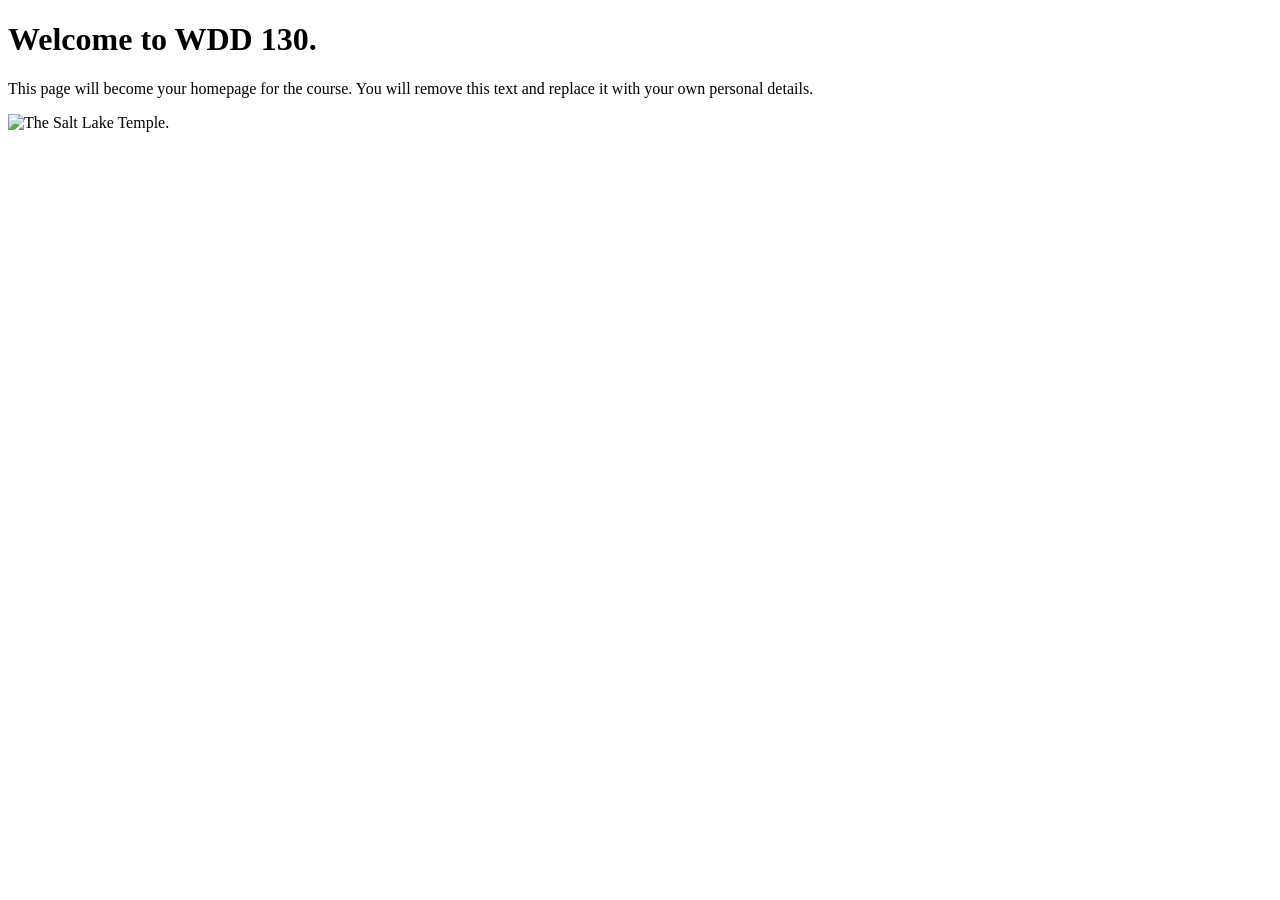
==== index.html @ cee27186 "Initial commit" ====
<!DOCTYPE html>
<html lang="en">
<head>
    <meta charset="UTF-8">
    <meta name="viewport" content="width=device-width, initial-scale=1.0">
    <title>WDD 130 | Personal Homepage</title>
</head>
<body>
    <h1>Welcome to WDD 130.</h1>
    <p>This page will become your homepage for the course. You will remove this text and replace it with your own personal details.</p>

    <img src="images/salt-lake-temple.jpg" alt="The Salt Lake Temple.">
</body>
</html>
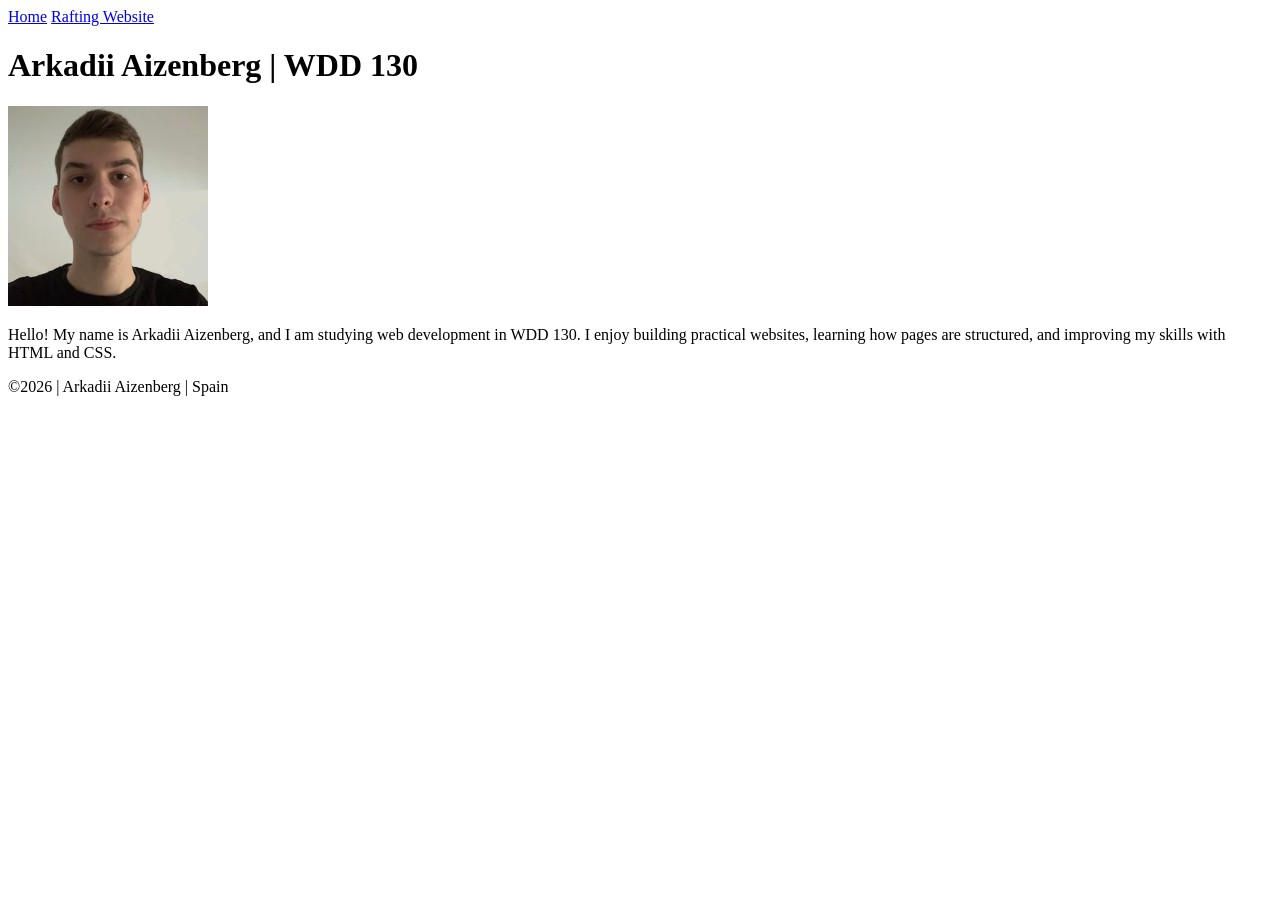
==== commit e8d234a4: "Add pages redirect" ====
--- a/index.html
+++ b/index.html
@@ -1,14 +1,12 @@
 <!DOCTYPE html>
-<html lang="en">
-<head>
-    <meta charset="UTF-8">
-    <meta name="viewport" content="width=device-width, initial-scale=1.0">
-    <title>WDD 130 | Personal Homepage</title>
-</head>
-<body>
-    <h1>Welcome to WDD 130.</h1>
-    <p>This page will become your homepage for the course. You will remove this text and replace it with your own personal details.</p>
-
-    <img src="images/salt-lake-temple.jpg" alt="The Salt Lake Temple.">
-</body>
-</html>+<html lang="en-US">
+  <head>
+    <meta charset="utf-8">
+    <meta name="viewport" content="width=device-width,initial-scale=1.0">
+    <meta http-equiv="refresh" content="0; url=week01/">
+    <title>WDD 130</title>
+  </head>
+  <body>
+    <p><a href="week01/">Open the Week 1 assignment</a></p>
+  </body>
+</html>
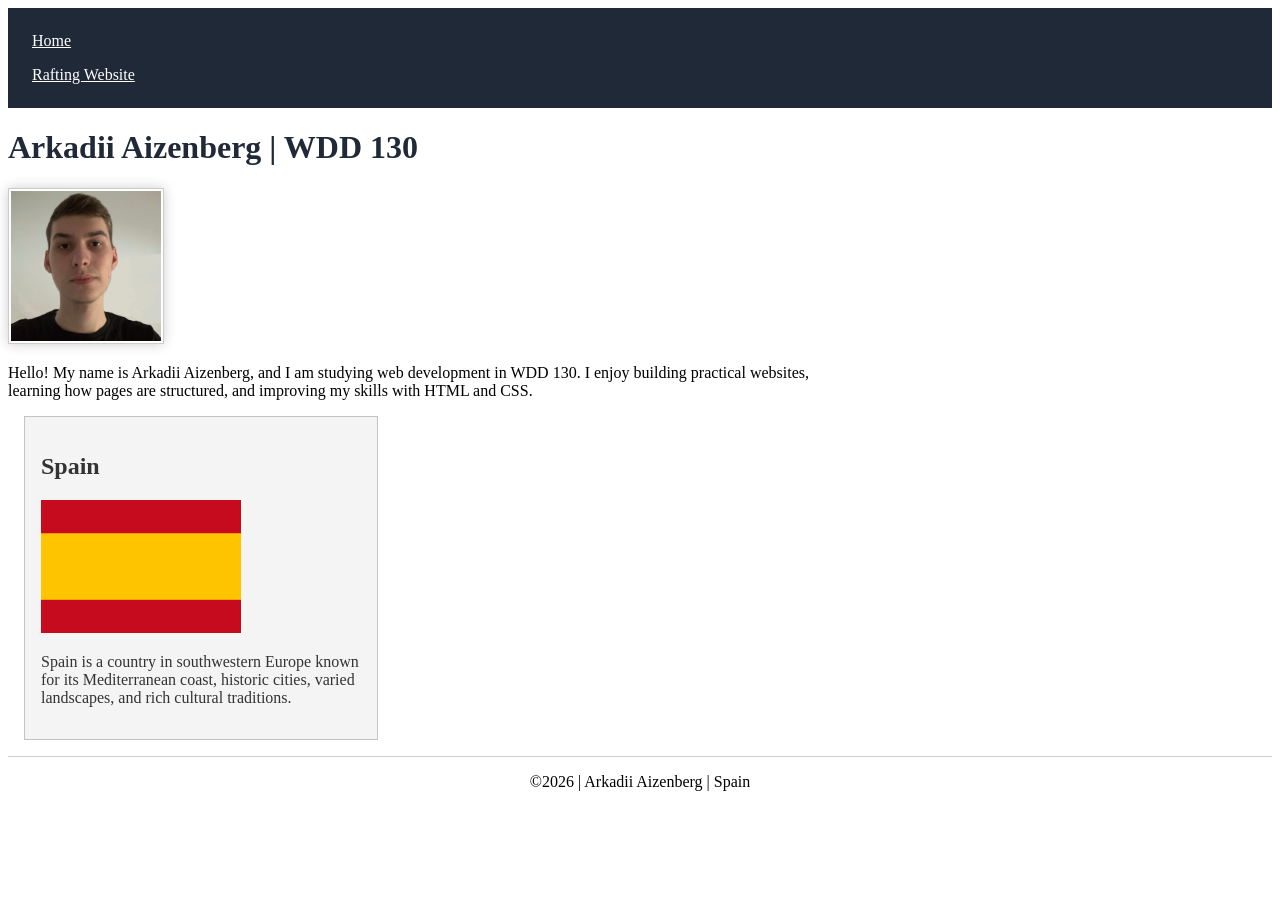
==== commit 03a87a8b: "Fix week 2 page audit" ====
--- a/index.html
+++ b/index.html
@@ -3,10 +3,30 @@
   <head>
     <meta charset="utf-8">
     <meta name="viewport" content="width=device-width,initial-scale=1.0">
-    <meta http-equiv="refresh" content="0; url=week01/">
-    <title>WDD 130</title>
+    <title>Arkadii Aizenberg | WDD 130</title>
+    <meta name="description" content="Arkadii Aizenberg's WDD 130 course home page for learning HTML, CSS, and web development fundamentals.">
+    <meta name="author" content="Arkadii Aizenberg">
+    <link rel="stylesheet" href="styles/styles.css">
   </head>
   <body>
-    <p><a href="week01/">Open the Week 1 assignment</a></p>
+    <header>
+      <nav>
+        <a href="#">Home</a>
+        <a href="wwr/">Rafting Website</a>
+      </nav>
+    </header>
+    <main>
+      <h1>Arkadii Aizenberg | WDD 130</h1>
+      <img src="images/profile.jpg" alt="Hello, my name is Arkadii Aizenberg" width="200">
+      <p>Hello! My name is Arkadii Aizenberg, and I am studying web development in WDD 130. I enjoy building practical websites, learning how pages are structured, and improving my skills with HTML and CSS.</p>
+    </main>
+    <aside>
+      <h2>Spain</h2>
+      <img src="images/spain-flag.webp" alt="Flag of Spain">
+      <p>Spain is a country in southwestern Europe known for its Mediterranean coast, historic cities, varied landscapes, and rich cultural traditions.</p>
+    </aside>
+    <footer>
+      <p>&copy;2026 | Arkadii Aizenberg | Spain</p>
+    </footer>
   </body>
 </html>
--- a/styles/styles.css
+++ b/styles/styles.css
@@ -0,0 +1,50 @@
+nav {
+  background-color: #1f2937;
+  padding: 1rem;
+}
+
+nav a {
+  color: #fff;
+  padding: 0.5rem;
+  display: block;
+}
+
+main {
+  max-width: 840px;
+}
+
+h1 {
+  color: #1f2937;
+}
+
+main img {
+  width: 150px;
+  height: auto;
+  border: 1px solid rgb(0 0 0 / 0.2);
+  padding: 2px;
+  box-shadow: 0 0 12px rgb(0 0 0 / 0.2);
+}
+
+aside {
+  width: 20rem;
+  margin: 1rem;
+  border: 1px solid rgb(0 0 0 / 0.2);
+  padding: 1rem;
+  background-color: #f4f4f4;
+  color: #333;
+}
+
+aside img {
+  width: 200px;
+  height: auto;
+}
+
+p {
+  padding: 0;
+}
+
+footer {
+  margin-top: 1rem;
+  border-top: 1px solid rgb(0 0 0 / 0.2);
+  text-align: center;
+}
